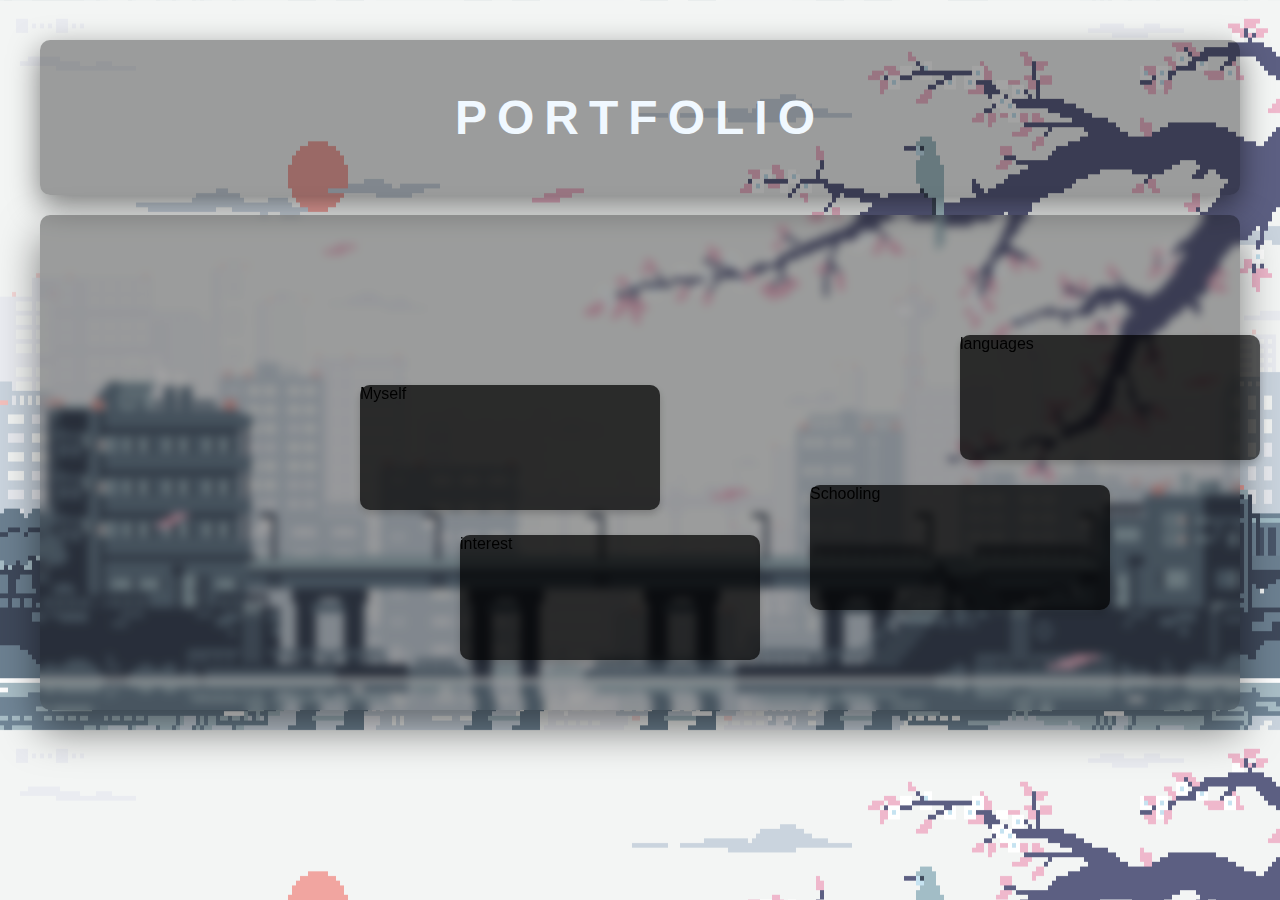
==== know more/index.html @ 000e7703 "hover speed changed" ====
<!DOCTYPE html>
<html lang="en">
<head>
    <meta charset="UTF-8">
    <meta name="viewport" content="width=device-width, initial-scale=1.0">
    <link rel="stylesheet" href="pranav sr style.css"/>
    <title>Document</title>
</head>
<body>
    <div id="overview">
        <div id="header"><h1>PORTFOLIO</h1></div>
        <div id ="main">
            <div id="container">
                    <div class="card" id="Me">Myself</div>
                    <div class="card" id="school">Schooling</div>
                    <div class="card" id="interest">interest</div>
                    <div class="card" id="languages">languages</div>
            </div> 
        </div>
    </div>
    <script>
        const cards = document.querySelectorAll('.card');

        cards.forEach((card, index) => {
        card.style.opacity = '0';
        card.style.transform = 'translate(-50px, -50px)';
    
        setTimeout(() => {
            card.style.transition = 'transform 1s ease-out, opacity 1s ease-out';
            card.style.transform = 'translate(0, 0)';
            card.style.opacity = '1';
                }, index * 200);
        });

        cards.forEach(card => {
        card.addEventListener('mousemove', (e) => {
        const rect = card.getBoundingClientRect();
        const x = e.clientX - rect.left - rect.width / 2;
        const y = e.clientY - rect.top - rect.height / 2;

        card.style.transform = `scalex(2) scaley(1.5) translate(${x * -0.2}px, ${y * -0.2}px)`;    
    });

        card.addEventListener('mouseleave', () => {
            card.style.transform = `translate(0, 0)`;
            });
        });
    </script>
</body>
</html>
---- know more/pranav sr style.css ----
body {
    margin: 0;
    font-family: 'Poppins', sans-serif;
    background: linear-gradient(45deg, rgba(30, 30, 30, 0.8), rgba(0, 0, 0, 0.8));
    overflow-x: hidden;
    background-color: rgba(165, 42, 42, 0);
    background-image:url(download.gif);
    background-size: 100% 100%;
}



#main { 
    height: auto;
    padding: 20px;
}


#header {
    text-align: center;
    text-transform: capitalize;
    font-family: Impact, Haettenschweiler, 'Arial Narrow Bold', sans-serif;
    padding: 50px 20px;
    box-shadow: 0 10px 30px rgba(0, 0, 0, 0.5);
    position: relative;
    background-color: rgba(0, 0, 0, 0.362);
    margin: 40px 40px auto 40px;
    border-radius: 10px;
    height: fit-content;
}

h1 {
    text-transform: capitalize;
    font-size: 48px;
    text-align: center;
    letter-spacing: 10px;
    color: aliceblue;
    margin: 0;
    animation: spacing 2s ;
}

#container {
    background-color: rgba(0, 0, 0, 0.362);
    backdrop-filter: blur(5px);
    padding: 20px;
    margin: 0 20px;
    border-radius: 10px;
    box-shadow: 0 20px 40px rgba(0, 0, 0, 0.5);
    height: 455px;
    width: auto;
    position: relative;
}

.card {
    width: 300px;
    height: 125px;
    background-color: rgba(0, 0, 0, 0.581);
    backdrop-filter: blur(5px);
    margin: 20px;
    border-radius: 10px;
    opacity: 0;
    box-shadow: 0 4px 8px rgba(0, 0, 0, 0.2);
    position: absolute; 
    transition: transform 0.1ms ease;
}

#Me {   
    left: 300px;
    top: 150px;
    animation-delay: 0.2s;
}

#school {
    left: 750px;
    top: 250px;
    animation-delay: 0.4s;
}

#interest {
    left: 400px;
    top: 300px;
    animation-delay: 0.6s;
}

#languages {
    left: 900px;
    top: 100px;
    animation-delay: 0.8s;
}

@keyframes spacing {
    0% {
        letter-spacing: 0;
        color: rgba(240, 248, 255, 0);
    }
    100% {
        letter-spacing: 10px;
        color: aliceblue;
    }
}
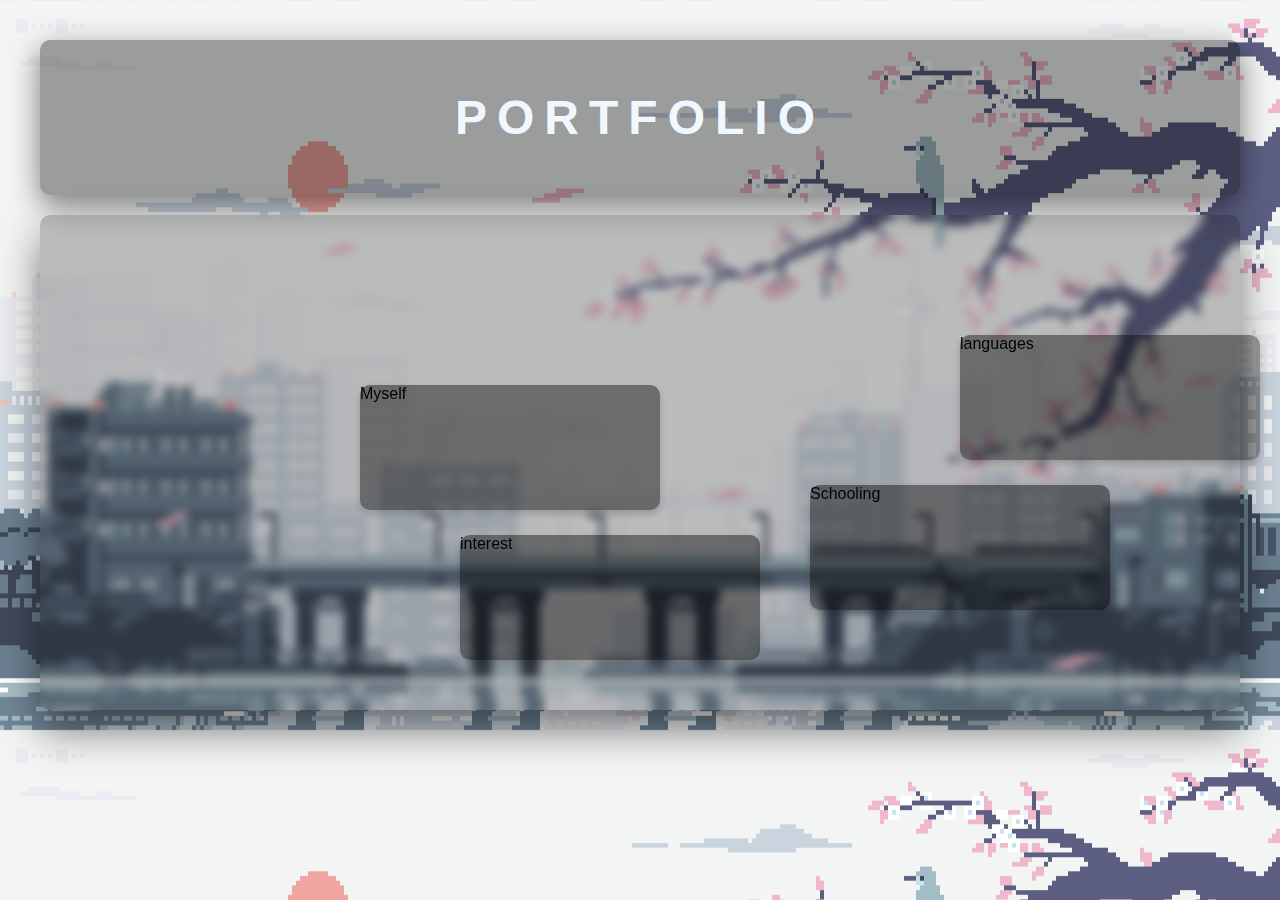
==== commit 208878b2: "slight change" ====
--- a/know more/index.html
+++ b/know more/index.html
@@ -38,7 +38,7 @@
         const x = e.clientX - rect.left - rect.width / 2;
         const y = e.clientY - rect.top - rect.height / 2;
 
-        card.style.transform = `scalex(2) scaley(1.5) translate(${x * -0.2}px, ${y * -0.2}px)`;    
+        card.style.transform = `scalex(2) scaley(1.5) translate(${x * -0.2}px, ${y * 0.3}px)`;    
     });
 
         card.addEventListener('mouseleave', () => {
--- a/know more/pranav sr style.css
+++ b/know more/pranav sr style.css
@@ -40,7 +40,7 @@
 }
 
 #container {
-    background-color: rgba(0, 0, 0, 0.362);
+    background-color: rgba(0, 0, 0, 0.23);
     backdrop-filter: blur(5px);
     padding: 20px;
     margin: 0 20px;
@@ -54,14 +54,14 @@
 .card {
     width: 300px;
     height: 125px;
-    background-color: rgba(0, 0, 0, 0.581);
+    background-color: rgba(0, 0, 0, 0.253);
     backdrop-filter: blur(5px);
     margin: 20px;
     border-radius: 10px;
     opacity: 0;
     box-shadow: 0 4px 8px rgba(0, 0, 0, 0.2);
     position: absolute; 
-    transition: transform 0.1ms ease;
+    transition: transform 50ms ease;
 }
 
 #Me {   
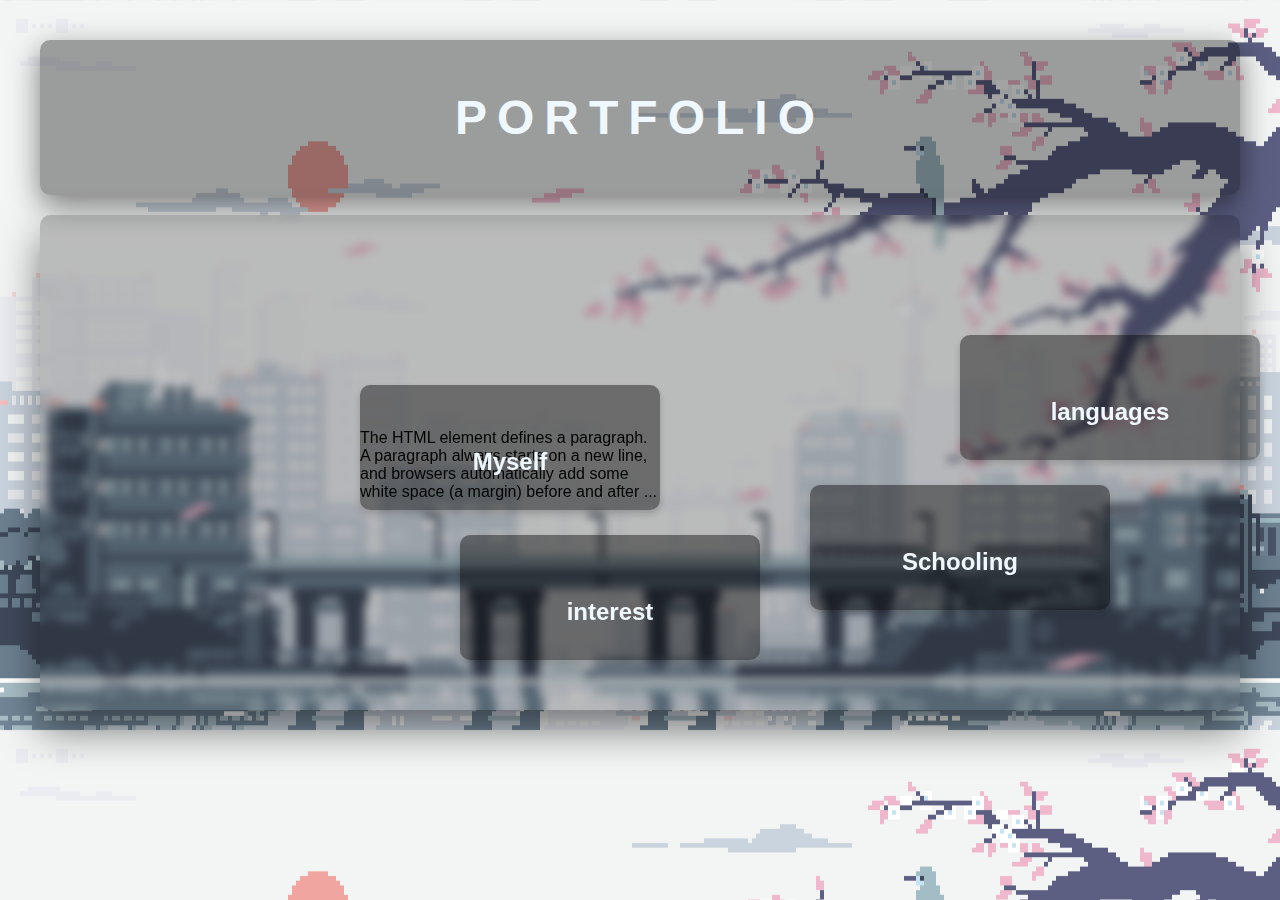
==== commit dec90f3e: "changes made to card in portfolio" ====
--- a/know more/index.html
+++ b/know more/index.html
@@ -4,22 +4,23 @@
     <meta charset="UTF-8">
     <meta name="viewport" content="width=device-width, initial-scale=1.0">
     <link rel="stylesheet" href="pranav sr style.css"/>
-    <title>Document</title>
+    <title>Portfolio</title>
 </head>
 <body>
     <div id="overview">
         <div id="header"><h1>PORTFOLIO</h1></div>
         <div id ="main">
             <div id="container">
-                    <div class="card" id="Me">Myself</div>
-                    <div class="card" id="school">Schooling</div>
-                    <div class="card" id="interest">interest</div>
-                    <div class="card" id="languages">languages</div>
+                    <div class="card" id="Me"><h1>Myself</h1><p>The HTML  element defines a paragraph. A paragraph always starts on a new line, and browsers automatically add some white space (a margin) before and after ...</div>
+                    <div class="card" id="school"><h1>Schooling</h1></div>
+                    <div class="card" id="interest"><h1>interest</h1></div>
+                    <div class="card" id="languages"><h1>languages</h1></div>
             </div> 
         </div>
     </div>
     <script>
         const cards = document.querySelectorAll('.card');
+        const container = document.querySelectorAll('#container');
 
         cards.forEach((card, index) => {
         card.style.opacity = '0';
@@ -32,19 +33,42 @@
                 }, index * 200);
         });
 
-        cards.forEach(card => {
-        card.addEventListener('mousemove', (e) => {
+// Effect 1: Move individual cards when hovering over them
+cards.forEach(card => {
+    card.addEventListener('mousemove', (e) => {
         const rect = card.getBoundingClientRect();
         const x = e.clientX - rect.left - rect.width / 2;
         const y = e.clientY - rect.top - rect.height / 2;
 
-        card.style.transform = `scalex(2) scaley(1.5) translate(${x * -0.2}px, ${y * 0.3}px)`;    
+        // Slightly move the card based on cursor position
+        card.style.transform = `scalex(2) scaley(2) translate(${x * -0.2}px, ${y * 0.3}px)`;   
     });
 
-        card.addEventListener('mouseleave', () => {
-            card.style.transform = `translate(0, 0)`;
-            });
-        });
+    card.addEventListener('mouseleave', () => {
+        // Reset the card position when the mouse leaves
+        card.style.transform = `translate(0, 0)`;
+    });
+});
+
+// Effect 2: Move all cards based on the cursor's movement in the container
+container.addEventListener('mousemove', (e) => {
+    const rect = container.getBoundingClientRect();
+    const x = e.clientX - rect.left - rect.width / 2;
+    const y = e.clientY - rect.top - rect.height / 2;
+
+    // Apply transformation to all cards based on container's cursor position
+    cards.forEach(card => {
+        card.style.transform += ` translate(${x * -0.1}px, ${y * 0.1}px)`;    
+    });
+});
+
+container.addEventListener('mouseleave', () => {
+    // Reset the transformation on each card when the mouse leaves the container
+    cards.forEach(card => {
+        card.style.transform = `translate(0, 0)`;
+    });
+});
+
     </script>
 </body>
 </html>--- a/know more/pranav sr style.css
+++ b/know more/pranav sr style.css
@@ -29,7 +29,7 @@
     height: fit-content;
 }
 
-h1 {
+#header h1 {
     text-transform: capitalize;
     font-size: 48px;
     text-align: center;
@@ -37,6 +37,16 @@
     color: aliceblue;
     margin: 0;
     animation: spacing 2s ;
+}
+
+.card h1 {
+    font-size: 24px;
+    color: aliceblue;
+    position: relative;
+    top: 50%;
+
+    text-align: center;
+    margin: 0;
 }
 
 #container {
@@ -58,23 +68,59 @@
     backdrop-filter: blur(5px);
     margin: 20px;
     border-radius: 10px;
+    cursor:crosshair;
     opacity: 0;
     box-shadow: 0 4px 8px rgba(0, 0, 0, 0.2);
     position: absolute; 
-    transition: transform 50ms ease;
+    transition: transform 1s;
 }
+#me p {
+    color: blue;
+    z-index: 1;
+}
+
+#Me:hover {
+    background-image: url(siuu.gif);
+    background-size: 100% 100%;
+    filter: blur(2px);
+}
+
+#school:hover {
+    background-image: url(sea.gif);
+    background-size: 100% 100%;
+    filter: blur(2px);
+}
+
+#interest:hover {
+    background-image: url(feen.gif);
+    background-size: 100% 100%;
+    filter: blur(2px);
+}
+
+#languages:hover {
+    background-image: url(vroom.gif);
+    background-size: 100% 100%;
+    filter: blur(2px);
+    z-index: 0;
+}
+
+.card:hover h1 {
+    color: rgba(0, 0, 0, 0);}
+    p {
+        opacity: 1;
+    }
+
 
 #Me {   
     left: 300px;
     top: 150px;
-    animation-delay: 0.2s;
+    animation-delay: 1s;
 }
 
 #school {
     left: 750px;
     top: 250px;
-    animation-delay: 0.4s;
-}
+    animation-delay: 0.4s;}
 
 #interest {
     left: 400px;
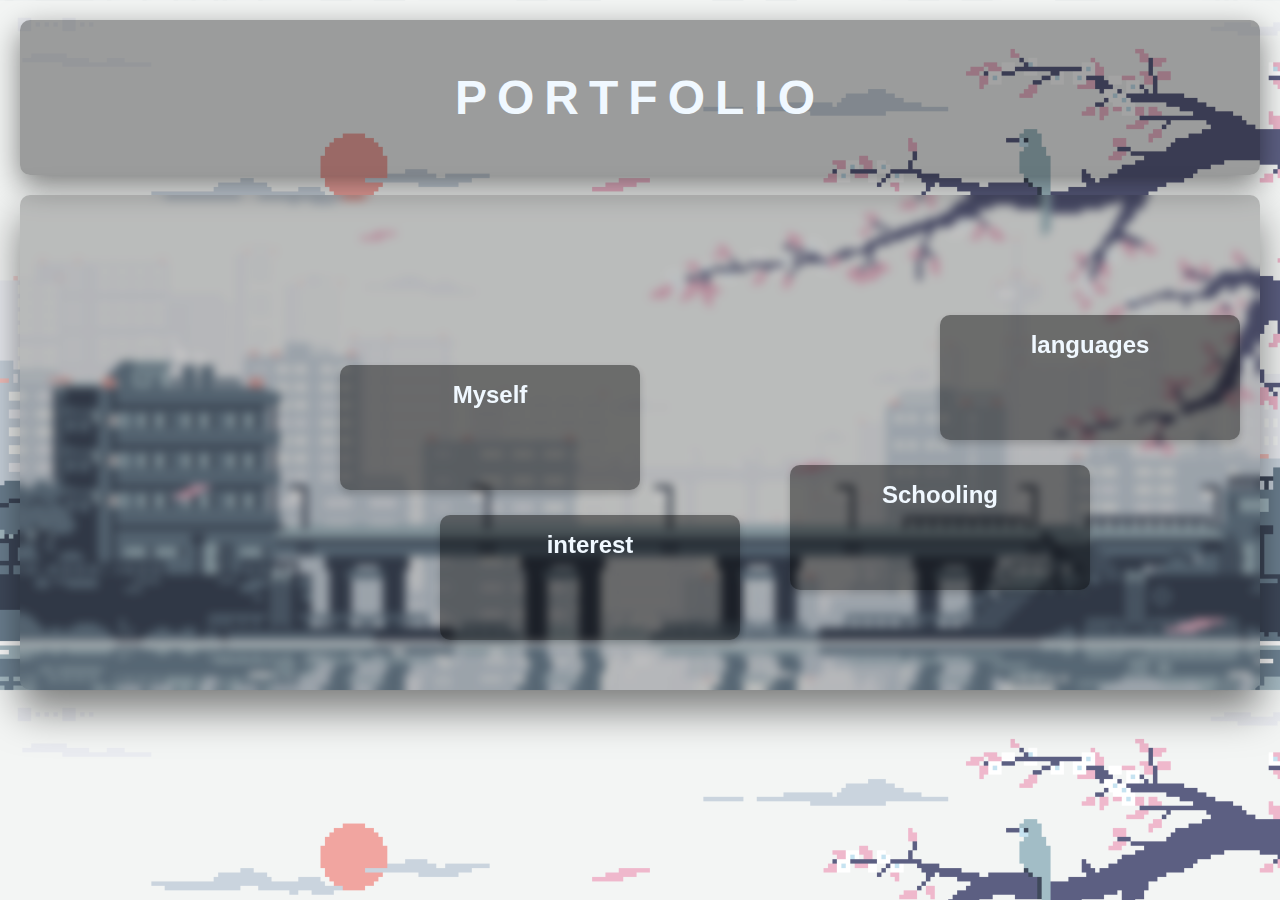
==== commit 2c109cdc: "changes made to card in portfolio for mobile devices" ====
--- a/know more/index.html
+++ b/know more/index.html
@@ -11,7 +11,7 @@
         <div id="header"><h1>PORTFOLIO</h1></div>
         <div id ="main">
             <div id="container">
-                    <div class="card" id="Me"><h1>Myself</h1><p>The HTML  element defines a paragraph. A paragraph always starts on a new line, and browsers automatically add some white space (a margin) before and after ...</div>
+                    <div class="card" id="Me"><h1>Myself</h1><p></div>
                     <div class="card" id="school"><h1>Schooling</h1></div>
                     <div class="card" id="interest"><h1>interest</h1></div>
                     <div class="card" id="languages"><h1>languages</h1></div>
@@ -21,6 +21,7 @@
     <script>
         const cards = document.querySelectorAll('.card');
         const container = document.querySelectorAll('#container');
+        const isMobile = /iPhone|iPad|iPod|Android/i.test(navigator.userAgent);
 
         cards.forEach((card, index) => {
         card.style.opacity = '0';
@@ -33,41 +34,63 @@
                 }, index * 200);
         });
 
-// Effect 1: Move individual cards when hovering over them
+
 cards.forEach(card => {
-    card.addEventListener('mousemove', (e) => {
-        const rect = card.getBoundingClientRect();
+        // Desktop-specific behavior using 'mousemove'
+        card.addEventListener('mousemove', (e) => {
+            const rect = card.getBoundingClientRect();
+            const x = e.clientX - rect.left - rect.width / 2;
+            const y = e.clientY - rect.top - rect.height / 2;
+
+            // Apply desktop scaling and movement
+            card.style.transform = `scale(2) translate(${x * -0.2}px, ${y * 0.3}px)`;   
+        });
+
+        card.addEventListener('mouseleave', () => {
+            // Reset the card position when the mouse leaves
+            card.style.transform = `translate(0, 0)`;
+        });
+});
+
+if (isMobile) {
+    // Mobile-specific behavior using 'touchmove'
+    container.addEventListener('touchmove', (e) => {
+        const rect = container.getBoundingClientRect();
+        const x = e.touches[0].clientX - rect.left - rect.width / 2;
+        const y = e.touches[0].clientY - rect.top - rect.height / 2;
+
+        // Apply transformation to all cards based on touch movement
+        cards.forEach(card => {
+            card.style.transform += `rotate(90deg) translate(${x * -0.05}px, ${y * 0.05}px)`;    
+        });
+    });
+
+    container.addEventListener('touchend', () => {
+        // Reset the transformation on each card when the touch ends
+        cards.forEach(card => {
+            card.style.transform = `translate(0, 0)`;
+        });
+    });
+} else {
+    // Desktop-specific behavior using 'mousemove'
+    container.addEventListener('mousemove', (e) => {
+        const rect = container.getBoundingClientRect();
         const x = e.clientX - rect.left - rect.width / 2;
         const y = e.clientY - rect.top - rect.height / 2;
 
-        // Slightly move the card based on cursor position
-        card.style.transform = `scalex(2) scaley(2) translate(${x * -0.2}px, ${y * 0.3}px)`;   
+        // Apply transformation to all cards based on container's cursor position
+        cards.forEach(card => {
+            card.style.transform += ` translate(${x * -0.1}px, ${y * 0.1}px)`;    
+        });
     });
 
-    card.addEventListener('mouseleave', () => {
-        // Reset the card position when the mouse leaves
-        card.style.transform = `translate(0, 0)`;
+    container.addEventListener('mouseleave', () => {
+        // Reset the transformation on each card when the mouse leaves the container
+        cards.forEach(card => {
+            card.style.transform = `translate(0, 0)`;
+        });
     });
-});
-
-// Effect 2: Move all cards based on the cursor's movement in the container
-container.addEventListener('mousemove', (e) => {
-    const rect = container.getBoundingClientRect();
-    const x = e.clientX - rect.left - rect.width / 2;
-    const y = e.clientY - rect.top - rect.height / 2;
-
-    // Apply transformation to all cards based on container's cursor position
-    cards.forEach(card => {
-        card.style.transform += ` translate(${x * -0.1}px, ${y * 0.1}px)`;    
-    });
-});
-
-container.addEventListener('mouseleave', () => {
-    // Reset the transformation on each card when the mouse leaves the container
-    cards.forEach(card => {
-        card.style.transform = `translate(0, 0)`;
-    });
-});
+}
 
     </script>
 </body>
--- a/know more/pranav sr style.css
+++ b/know more/pranav sr style.css
@@ -1,52 +1,40 @@
+/* Default layout for desktop (random card positions) */
 body {
     margin: 0;
     font-family: 'Poppins', sans-serif;
     background: linear-gradient(45deg, rgba(30, 30, 30, 0.8), rgba(0, 0, 0, 0.8));
     overflow-x: hidden;
-    background-color: rgba(165, 42, 42, 0);
-    background-image:url(download.gif);
-    background-size: 100% 100%;
+    background-image: url(download.gif);
+    background-size: cover;
 }
 
-
-
-#main { 
+#main {
     height: auto;
-    padding: 20px;
 }
-
 
 #header {
     text-align: center;
     text-transform: capitalize;
-    font-family: Impact, Haettenschweiler, 'Arial Narrow Bold', sans-serif;
     padding: 50px 20px;
     box-shadow: 0 10px 30px rgba(0, 0, 0, 0.5);
-    position: relative;
     background-color: rgba(0, 0, 0, 0.362);
-    margin: 40px 40px auto 40px;
+    margin: 20px;
     border-radius: 10px;
     height: fit-content;
 }
 
 #header h1 {
-    text-transform: capitalize;
     font-size: 48px;
-    text-align: center;
-    letter-spacing: 10px;
     color: aliceblue;
     margin: 0;
-    animation: spacing 2s ;
+    letter-spacing: 10px;
+    animation: spacing 2s;
 }
 
 .card h1 {
     font-size: 24px;
     color: aliceblue;
-    position: relative;
-    top: 50%;
-
     text-align: center;
-    margin: 0;
 }
 
 #container {
@@ -61,6 +49,7 @@
     position: relative;
 }
 
+/* Positioning cards randomly for desktop */
 .card {
     width: 300px;
     height: 125px;
@@ -68,70 +57,56 @@
     backdrop-filter: blur(5px);
     margin: 20px;
     border-radius: 10px;
-    cursor:crosshair;
-    opacity: 0;
+    cursor: crosshair;
+    opacity: 1;
     box-shadow: 0 4px 8px rgba(0, 0, 0, 0.2);
-    position: absolute; 
+    position: absolute; /* Random positioning for desktop */
     transition: transform 1s;
 }
-#me p {
-    color: blue;
-    z-index: 1;
-}
 
-#Me:hover {
-    background-image: url(siuu.gif);
-    background-size: 100% 100%;
-    filter: blur(2px);
-}
-
-#school:hover {
-    background-image: url(sea.gif);
-    background-size: 100% 100%;
-    filter: blur(2px);
-}
-
-#interest:hover {
-    background-image: url(feen.gif);
-    background-size: 100% 100%;
-    filter: blur(2px);
-}
-
-#languages:hover {
-    background-image: url(vroom.gif);
-    background-size: 100% 100%;
-    filter: blur(2px);
-    z-index: 0;
-}
-
-.card:hover h1 {
-    color: rgba(0, 0, 0, 0);}
-    p {
-        opacity: 1;
-    }
-
-
+/* Example random card positions */
 #Me {   
     left: 300px;
     top: 150px;
-    animation-delay: 1s;
 }
 
 #school {
     left: 750px;
     top: 250px;
-    animation-delay: 0.4s;}
+}
 
 #interest {
     left: 400px;
     top: 300px;
-    animation-delay: 0.6s;
 }
 
 #languages {
     left: 900px;
     top: 100px;
-    animation-delay: 0.8s;
+}
+
+#Me:hover {
+    background-image: url(siuu.gif);
+    background-size: cover; /* Change to cover */;
+    filter: blur(1px);
+}
+
+#school:hover {
+    background-image: url(sea.gif);
+    background-size: cover; /* Change to cover */
+    filter: blur(1px);
+}
+
+#interest:hover {
+    background-image: url(feen.gif);
+    background-size: cover; /* Change to cover */
+    filter: blur(1px);
+}
+
+#languages:hover {
+    background-image: url(vroom.gif);
+    background-size: cover; /* Change to cover */
+    filter: blur(1px);
 }
 
 @keyframes spacing {
@@ -144,3 +119,32 @@
         color: aliceblue;
     }
 }
+.card:hover h1 {
+    color: rgba(0, 0, 0, 0);
+}
+
+/* Media query for mobile */
+@media (max-width: 768px) {
+    #container {
+        display: flex;
+        flex-direction: column; /* Stack cards vertically */
+        align-items: center;
+        justify-content: center;
+        height: auto; /* Adjust height based on content */
+        position: relative; /* Remove relative positioning */
+    }
+
+    .card {
+        position: static; /* Remove absolute positioning on mobile */
+        width: 90%; /* Full width for mobile */
+        max-width: 350px; /* Set max width */
+        margin: 10px 0;
+        height: auto; /* Let the height adjust based on content */
+    }
+
+
+    #header h1 {
+        font-size: 36px; /* Adjust font size for mobile */
+        letter-spacing: 5px;
+    }
+}
